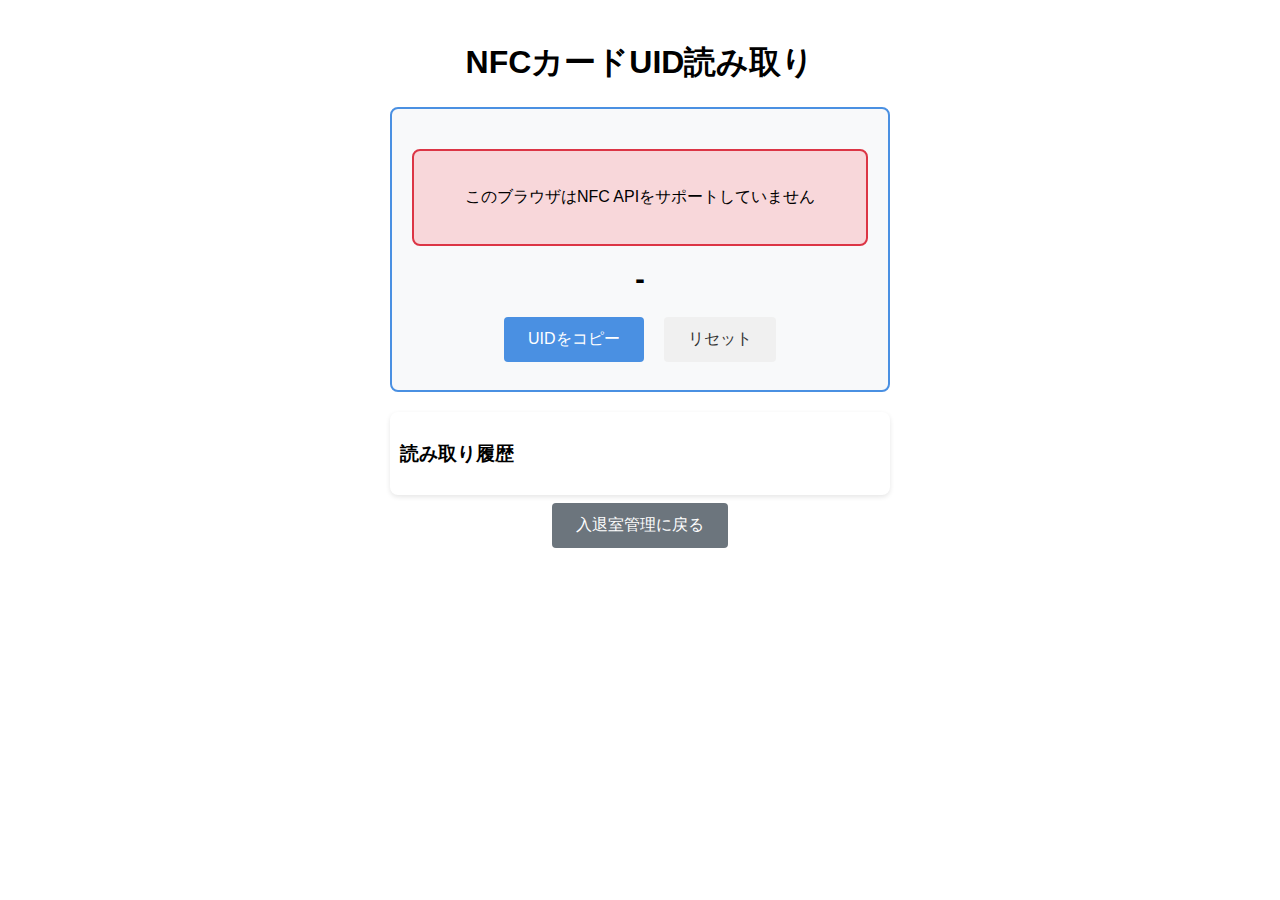
==== uid-reader.html @ c55cb044 "added uid reader functionality" ====
<!DOCTYPE html>
<html>
  <head>
    <meta charset="UTF-8" />
    <meta name="viewport" content="width=device-width, initial-scale=1.0" />
    <title>NFCカードUID読み取り</title>

    <!-- PWA関連のメタタグ -->
    <link rel="manifest" href="manifest.json" />
    <meta name="theme-color" content="#4a90e2" />
    <meta name="apple-mobile-web-app-capable" content="yes" />
    <meta name="apple-mobile-web-app-status-bar-style" content="black" />
    <link rel="apple-touch-icon" href="icons/icon-192x192.png" />

    <link rel="stylesheet" href="style.css" />
    <style>
      .uid-box {
        background-color: #f8f9fa;
        border: 2px solid #4a90e2;
        border-radius: 8px;
        padding: 20px;
        margin: 20px 0;
        text-align: center;
      }

      .uid-value {
        font-size: 24px;
        font-weight: bold;
        margin: 15px 0;
        word-break: break-all;
        font-family: monospace;
      }

      .uid-history {
        margin-top: 20px;
        text-align: left;
        max-height: 200px;
        overflow-y: auto;
        background-color: #fff;
        border-radius: 8px;
        padding: 10px;
        box-shadow: 0 2px 5px rgba(0, 0, 0, 0.1);
      }

      .history-item {
        padding: 8px;
        border-bottom: 1px solid #eee;
        display: flex;
        justify-content: space-between;
        align-items: center;
      }

      .copy-button {
        background-color: #6c757d;
        color: white;
        border: none;
        padding: 5px 10px;
        border-radius: 4px;
        cursor: pointer;
        font-size: 14px;
      }
    </style>
  </head>
  <body>
    <div class="container">
      <h1>NFCカードUID読み取り</h1>

      <div class="uid-box">
        <div id="status" class="status-box scanning">
          <p>カードをかざしてください</p>
        </div>

        <div id="uidDisplay" class="uid-value">-</div>

        <button id="copyButton" class="primary-button">UIDをコピー</button>
        <button id="resetButton" class="secondary-button">リセット</button>
      </div>

      <div class="uid-history">
        <h3>読み取り履歴</h3>
        <div id="historyList"></div>
      </div>

      <a href="index.html" class="navigation-button">入退室管理に戻る</a>
    </div>

    <script>
      document.addEventListener("DOMContentLoaded", () => {
        const status = document.getElementById("status");
        const uidDisplay = document.getElementById("uidDisplay");
        const copyButton = document.getElementById("copyButton");
        const resetButton = document.getElementById("resetButton");
        const historyList = document.getElementById("historyList");

        let isReading = false;
        let currentUID = null;

        // Service Workerの登録
        if ("serviceWorker" in navigator) {
          window.addEventListener("load", () => {
            navigator.serviceWorker
              .register("./service-worker.js")
              .then((registration) => {
                console.log(
                  "ServiceWorker registration successful with scope: ",
                  registration.scope
                );
              })
              .catch((err) => {
                console.log("ServiceWorker registration failed: ", err);
              });
          });
        }

        // NFCスキャン開始
        async function startNfcScan() {
          if ("NDEFReader" in window) {
            try {
              status.innerHTML = "<p>カードをかざしてください</p>";
              status.className = "status-box scanning";

              const ndef = new NDEFReader();
              await ndef.scan();

              ndef.addEventListener("reading", ({ serialNumber }) => {
                if (serialNumber && !isReading) {
                  isReading = true;

                  // UIDを表示
                  currentUID = serialNumber;
                  uidDisplay.textContent = serialNumber;

                  // 成功表示
                  status.innerHTML = "<p>カードを読み取りました</p>";
                  status.className = "status-box success";

                  // 履歴に追加
                  addToHistory(serialNumber);

                  // ビープ音
                  playBeepSound();

                  // 2秒後に再スキャン準備
                  setTimeout(() => {
                    status.innerHTML = "<p>カードをかざしてください</p>";
                    status.className = "status-box scanning";
                    isReading = false;
                  }, 2000);
                }
              });

              console.log("NFC読み取りを開始しました");
            } catch (error) {
              status.innerHTML = `<p>エラー: ${error.message}</p>`;
              status.className = "status-box error";
              console.error("NFC読み取りエラー:", error);
            }
          } else {
            status.innerHTML =
              "<p>このブラウザはNFC APIをサポートしていません</p>";
            status.className = "status-box error";
          }
        }

        // 履歴に追加
        function addToHistory(uid) {
          const now = new Date();
          const timestamp = now.toLocaleTimeString();

          const historyItem = document.createElement("div");
          historyItem.className = "history-item";

          const textSpan = document.createElement("span");
          textSpan.textContent = `${timestamp}: ${uid}`;

          const copyBtn = document.createElement("button");
          copyBtn.className = "copy-button";
          copyBtn.textContent = "コピー";
          copyBtn.onclick = () => {
            navigator.clipboard
              .writeText(uid)
              .then(() => {
                copyBtn.textContent = "✓";
                setTimeout(() => {
                  copyBtn.textContent = "コピー";
                }, 1500);
              })
              .catch((err) => {
                console.error("コピーに失敗しました", err);
              });
          };

          historyItem.appendChild(textSpan);
          historyItem.appendChild(copyBtn);

          historyList.prepend(historyItem);

          // 履歴は最大10件
          if (historyList.children.length > 10) {
            historyList.removeChild(historyList.lastChild);
          }

          // ローカルストレージに保存
          saveHistory();
        }

        // 履歴の保存
        function saveHistory() {
          const historyItems = [];
          for (let i = 0; i < historyList.children.length; i++) {
            const item = historyList.children[i];
            const text = item.getElementsByTagName("span")[0].textContent;
            historyItems.push(text);
          }

          localStorage.setItem("uidHistory", JSON.stringify(historyItems));
        }

        // 履歴の読み込み
        function loadHistory() {
          const savedHistory = localStorage.getItem("uidHistory");
          if (savedHistory) {
            const historyItems = JSON.parse(savedHistory);
            historyItems.forEach((item) => {
              const parts = item.split(": ");
              if (parts.length === 2) {
                const timestamp = parts[0];
                const uid = parts[1];

                const historyItem = document.createElement("div");
                historyItem.className = "history-item";

                const textSpan = document.createElement("span");
                textSpan.textContent = item;

                const copyBtn = document.createElement("button");
                copyBtn.className = "copy-button";
                copyBtn.textContent = "コピー";
                copyBtn.onclick = () => {
                  navigator.clipboard.writeText(uid).then(() => {
                    copyBtn.textContent = "✓";
                    setTimeout(() => {
                      copyBtn.textContent = "コピー";
                    }, 1500);
                  });
                };

                historyItem.appendChild(textSpan);
                historyItem.appendChild(copyBtn);

                historyList.appendChild(historyItem);
              }
            });
          }
        }

        // ビープ音
        function playBeepSound() {
          const beep = new Audio(
            "https://assets.mixkit.co/active_storage/sfx/2869/2869-preview.mp3"
          );
          beep
            .play()
            .catch((e) => console.log("音の再生ができませんでした", e));
        }

        // UIDのコピー
        copyButton.addEventListener("click", () => {
          if (currentUID) {
            navigator.clipboard
              .writeText(currentUID)
              .then(() => {
                copyButton.textContent = "コピーしました";
                setTimeout(() => {
                  copyButton.textContent = "UIDをコピー";
                }, 1500);
              })
              .catch((err) => {
                console.error("クリップボードへのコピーに失敗しました", err);
                alert("コピーに失敗しました");
              });
          } else {
            alert("まだカードが読み取られていません");
          }
        });

        // リセットボタン
        resetButton.addEventListener("click", () => {
          uidDisplay.textContent = "-";
          currentUID = null;
          status.innerHTML = "<p>カードをかざしてください</p>";
          status.className = "status-box scanning";
          isReading = false;
        });

        // 初期処理
        loadHistory();
        startNfcScan();

        // ページがフォーカスを失ったり再取得した時の対応
        document.addEventListener("visibilitychange", () => {
          if (document.visibilityState === "visible") {
            isReading = false;
            startNfcScan();
          }
        });
      });
    </script>
  </body>
</html>
---- style.css ----
/* style.css */
body {
  font-family: Arial, sans-serif;
  margin: 0;
  padding: 0;
}

/* 遷移ボタン用スタイル */
.navigation-button {
  display: inline-block;
  background-color: #6c757d;
  color: white;
  text-decoration: none;
  padding: 12px 24px;
  border-radius: 4px;
  margin: 8px;
  font-size: 16px;
}

.navigation-button:hover {
  background-color: #5a6268;
}

.container {
  max-width: 500px;
  margin: 0 auto;
  padding: 20px;
  text-align: center;
}

.status-box {
  padding: 20px;
  margin: 20px 0;
  border-radius: 8px;
  background-color: #f0f0f0;
}

.scanning {
  background-color: #e8f4ff;
  border: 2px solid #4a90e2;
}

.success {
  background-color: #d4edda;
  border: 2px solid #28a745;
}

.error {
  background-color: #f8d7da;
  border: 2px solid #dc3545;
}

button {
  padding: 12px 24px;
  border: none;
  border-radius: 4px;
  margin: 8px;
  font-size: 16px;
  cursor: pointer;
}

.primary-button {
  background-color: #4a90e2;
  color: white;
}

.secondary-button {
  background-color: #f0f0f0;
  color: #333;
}

/* オフライン表示用 */
.hidden {
  display: none;
}

#offline-message {
  background-color: #ff9800;
  color: white;
  padding: 8px;
  border-radius: 4px;
  margin-top: 10px;
}

/* インストール促進バナー（オプション） */
.install-banner {
  background-color: #4a90e2;
  color: white;
  padding: 10px;
  margin-top: 20px;
  border-radius: 4px;
  display: flex;
  justify-content: space-between;
  align-items: center;
}

.install-button {
  background-color: white;
  color: #4a90e2;
  border: none;
  padding: 8px 12px;
  border-radius: 4px;
  cursor: pointer;
}

/* モバイル端末での表示最適化 */
@media (max-width: 500px) {
  .container {
    padding: 10px;
  }

  h1 {
    font-size: 24px;
  }

  .status-box {
    padding: 15px;
    margin: 10px 0;
  }

  button {
    width: 100%;
    margin: 5px 0;
  }
}
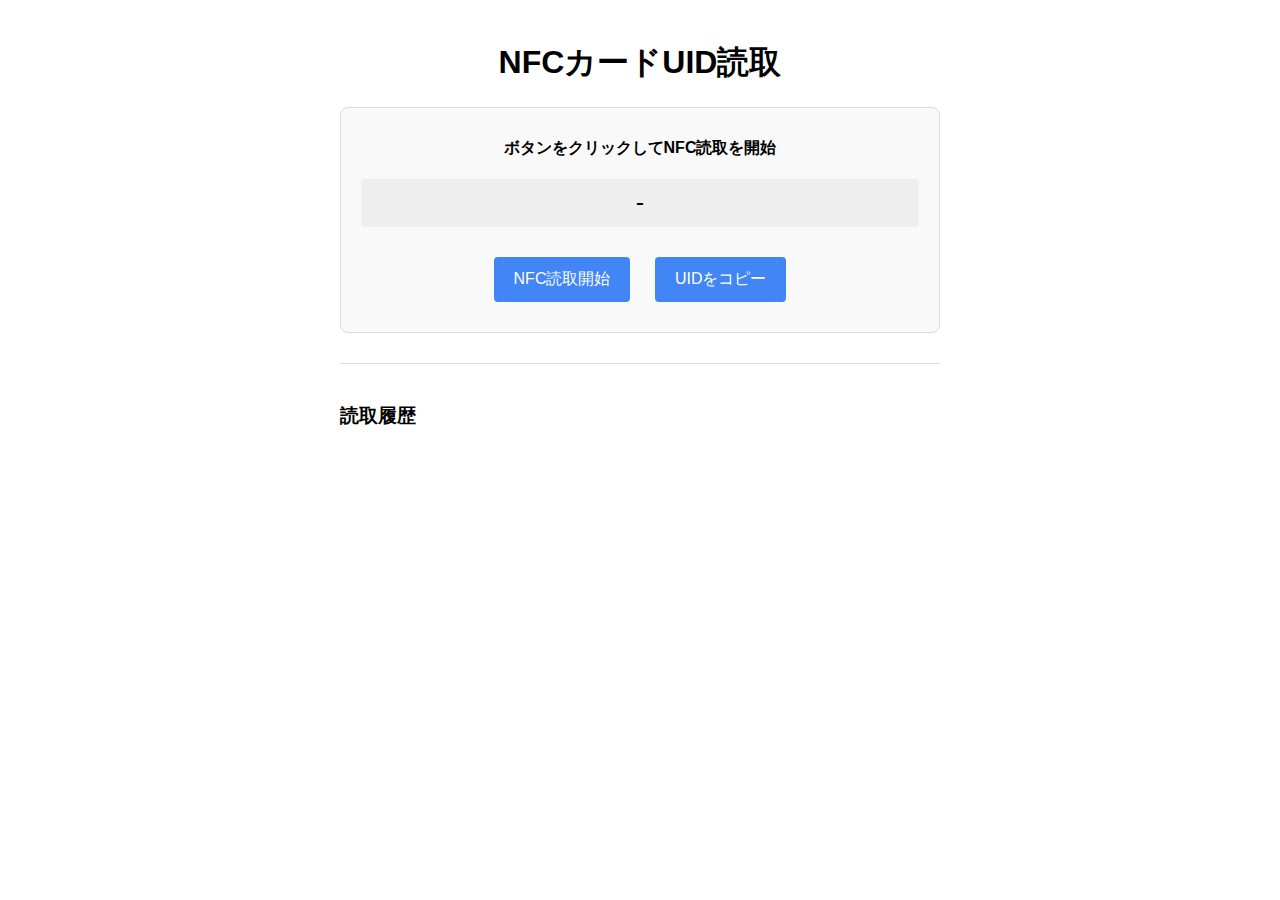
==== commit ae05e1dc: "changed js" ====
--- a/uid-reader.html
+++ b/uid-reader.html
@@ -3,280 +3,148 @@
   <head>
     <meta charset="UTF-8" />
     <meta name="viewport" content="width=device-width, initial-scale=1.0" />
-    <title>NFCカードUID読み取り</title>
-
-    <!-- PWA関連のメタタグ -->
-    <link rel="manifest" href="manifest.json" />
-    <meta name="theme-color" content="#4a90e2" />
-    <meta name="apple-mobile-web-app-capable" content="yes" />
-    <meta name="apple-mobile-web-app-status-bar-style" content="black" />
-    <link rel="apple-touch-icon" href="icons/icon-192x192.png" />
-
-    <link rel="stylesheet" href="style.css" />
+    <title>NFCカードUID読取</title>
     <style>
-      .uid-box {
-        background-color: #f8f9fa;
-        border: 2px solid #4a90e2;
+      body {
+        font-family: sans-serif;
+        max-width: 600px;
+        margin: 0 auto;
+        padding: 20px;
+        text-align: center;
+      }
+      .card {
+        border: 1px solid #ddd;
         border-radius: 8px;
         padding: 20px;
         margin: 20px 0;
-        text-align: center;
-      }
-
-      .uid-value {
+        background-color: #f9f9f9;
+      }
+      .uid-display {
+        font-family: monospace;
         font-size: 24px;
+        margin: 20px 0;
+        padding: 10px;
+        background-color: #eee;
+        border-radius: 4px;
+      }
+      button {
+        background-color: #4285f4;
+        color: white;
+        border: none;
+        padding: 12px 20px;
+        font-size: 16px;
+        border-radius: 4px;
+        cursor: pointer;
+        margin: 10px;
+      }
+      .status {
+        margin: 10px 0;
         font-weight: bold;
-        margin: 15px 0;
-        word-break: break-all;
-        font-family: monospace;
-      }
-
-      .uid-history {
-        margin-top: 20px;
+      }
+      .success {
+        color: green;
+      }
+      .error {
+        color: red;
+      }
+      .reading {
+        color: blue;
+      }
+
+      .history {
         text-align: left;
-        max-height: 200px;
-        overflow-y: auto;
-        background-color: #fff;
-        border-radius: 8px;
-        padding: 10px;
-        box-shadow: 0 2px 5px rgba(0, 0, 0, 0.1);
-      }
-
+        margin-top: 30px;
+        border-top: 1px solid #ddd;
+        padding-top: 20px;
+      }
       .history-item {
         padding: 8px;
         border-bottom: 1px solid #eee;
-        display: flex;
-        justify-content: space-between;
-        align-items: center;
-      }
-
-      .copy-button {
-        background-color: #6c757d;
-        color: white;
-        border: none;
-        padding: 5px 10px;
-        border-radius: 4px;
-        cursor: pointer;
-        font-size: 14px;
       }
     </style>
   </head>
   <body>
-    <div class="container">
-      <h1>NFCカードUID読み取り</h1>
-
-      <div class="uid-box">
-        <div id="status" class="status-box scanning">
-          <p>カードをかざしてください</p>
-        </div>
-
-        <div id="uidDisplay" class="uid-value">-</div>
-
-        <button id="copyButton" class="primary-button">UIDをコピー</button>
-        <button id="resetButton" class="secondary-button">リセット</button>
-      </div>
-
-      <div class="uid-history">
-        <h3>読み取り履歴</h3>
-        <div id="historyList"></div>
-      </div>
-
-      <a href="index.html" class="navigation-button">入退室管理に戻る</a>
+    <h1>NFCカードUID読取</h1>
+
+    <div class="card">
+      <div id="status" class="status">ボタンをクリックしてNFC読取を開始</div>
+      <div id="uid" class="uid-display">-</div>
+      <button id="scanButton">NFC読取開始</button>
+      <button id="copyButton">UIDをコピー</button>
+    </div>
+
+    <div class="history">
+      <h3>読取履歴</h3>
+      <div id="historyList"></div>
     </div>
 
     <script>
       document.addEventListener("DOMContentLoaded", () => {
         const status = document.getElementById("status");
-        const uidDisplay = document.getElementById("uidDisplay");
+        const uidDisplay = document.getElementById("uid");
+        const scanButton = document.getElementById("scanButton");
         const copyButton = document.getElementById("copyButton");
-        const resetButton = document.getElementById("resetButton");
         const historyList = document.getElementById("historyList");
 
-        let isReading = false;
         let currentUID = null;
 
-        // Service Workerの登録
-        if ("serviceWorker" in navigator) {
-          window.addEventListener("load", () => {
-            navigator.serviceWorker
-              .register("./service-worker.js")
-              .then((registration) => {
-                console.log(
-                  "ServiceWorker registration successful with scope: ",
-                  registration.scope
-                );
-              })
-              .catch((err) => {
-                console.log("ServiceWorker registration failed: ", err);
-              });
-          });
-        }
-
-        // NFCスキャン開始
-        async function startNfcScan() {
-          if ("NDEFReader" in window) {
-            try {
-              status.innerHTML = "<p>カードをかざしてください</p>";
-              status.className = "status-box scanning";
-
-              const ndef = new NDEFReader();
-              await ndef.scan();
-
-              ndef.addEventListener("reading", ({ serialNumber }) => {
-                if (serialNumber && !isReading) {
-                  isReading = true;
-
-                  // UIDを表示
-                  currentUID = serialNumber;
-                  uidDisplay.textContent = serialNumber;
-
-                  // 成功表示
-                  status.innerHTML = "<p>カードを読み取りました</p>";
-                  status.className = "status-box success";
-
-                  // 履歴に追加
-                  addToHistory(serialNumber);
-
-                  // ビープ音
-                  playBeepSound();
-
-                  // 2秒後に再スキャン準備
-                  setTimeout(() => {
-                    status.innerHTML = "<p>カードをかざしてください</p>";
-                    status.className = "status-box scanning";
-                    isReading = false;
-                  }, 2000);
-                }
-              });
-
-              console.log("NFC読み取りを開始しました");
-            } catch (error) {
-              status.innerHTML = `<p>エラー: ${error.message}</p>`;
-              status.className = "status-box error";
-              console.error("NFC読み取りエラー:", error);
-            }
-          } else {
-            status.innerHTML =
-              "<p>このブラウザはNFC APIをサポートしていません</p>";
-            status.className = "status-box error";
-          }
-        }
-
-        // 履歴に追加
-        function addToHistory(uid) {
-          const now = new Date();
-          const timestamp = now.toLocaleTimeString();
-
-          const historyItem = document.createElement("div");
-          historyItem.className = "history-item";
-
-          const textSpan = document.createElement("span");
-          textSpan.textContent = `${timestamp}: ${uid}`;
-
-          const copyBtn = document.createElement("button");
-          copyBtn.className = "copy-button";
-          copyBtn.textContent = "コピー";
-          copyBtn.onclick = () => {
-            navigator.clipboard
-              .writeText(uid)
-              .then(() => {
-                copyBtn.textContent = "✓";
-                setTimeout(() => {
-                  copyBtn.textContent = "コピー";
-                }, 1500);
-              })
-              .catch((err) => {
-                console.error("コピーに失敗しました", err);
-              });
-          };
-
-          historyItem.appendChild(textSpan);
-          historyItem.appendChild(copyBtn);
-
-          historyList.prepend(historyItem);
-
-          // 履歴は最大10件
-          if (historyList.children.length > 10) {
-            historyList.removeChild(historyList.lastChild);
-          }
-
-          // ローカルストレージに保存
-          saveHistory();
-        }
-
-        // 履歴の保存
-        function saveHistory() {
-          const historyItems = [];
-          for (let i = 0; i < historyList.children.length; i++) {
-            const item = historyList.children[i];
-            const text = item.getElementsByTagName("span")[0].textContent;
-            historyItems.push(text);
-          }
-
-          localStorage.setItem("uidHistory", JSON.stringify(historyItems));
-        }
-
-        // 履歴の読み込み
-        function loadHistory() {
-          const savedHistory = localStorage.getItem("uidHistory");
-          if (savedHistory) {
-            const historyItems = JSON.parse(savedHistory);
-            historyItems.forEach((item) => {
-              const parts = item.split(": ");
-              if (parts.length === 2) {
-                const timestamp = parts[0];
-                const uid = parts[1];
-
-                const historyItem = document.createElement("div");
-                historyItem.className = "history-item";
-
-                const textSpan = document.createElement("span");
-                textSpan.textContent = item;
-
-                const copyBtn = document.createElement("button");
-                copyBtn.className = "copy-button";
-                copyBtn.textContent = "コピー";
-                copyBtn.onclick = () => {
-                  navigator.clipboard.writeText(uid).then(() => {
-                    copyBtn.textContent = "✓";
-                    setTimeout(() => {
-                      copyBtn.textContent = "コピー";
-                    }, 1500);
-                  });
-                };
-
-                historyItem.appendChild(textSpan);
-                historyItem.appendChild(copyBtn);
-
-                historyList.appendChild(historyItem);
-              }
+        // NFC読取ボタン
+        scanButton.addEventListener("click", async () => {
+          status.textContent = "読取準備中...";
+          status.className = "status reading";
+
+          try {
+            console.log("NFCスキャン開始を試みます...");
+            const ndef = new NDEFReader();
+            await ndef.scan();
+            console.log("NFCスキャン開始成功!");
+
+            status.textContent = "カードをかざしてください";
+
+            ndef.addEventListener("reading", ({ serialNumber }) => {
+              console.log("カード読取成功:", serialNumber);
+              currentUID = serialNumber;
+              uidDisplay.textContent = serialNumber;
+
+              status.textContent = "読取成功！";
+              status.className = "status success";
+
+              // 履歴に追加
+              addToHistory(serialNumber);
+
+              // 5秒後に再度読取待機状態に
+              setTimeout(() => {
+                status.textContent = "カードをかざしてください";
+                status.className = "status reading";
+              }, 5000);
             });
-          }
-        }
-
-        // ビープ音
-        function playBeepSound() {
-          const beep = new Audio(
-            "https://assets.mixkit.co/active_storage/sfx/2869/2869-preview.mp3"
-          );
-          beep
-            .play()
-            .catch((e) => console.log("音の再生ができませんでした", e));
-        }
-
-        // UIDのコピー
+
+            ndef.addEventListener("readingerror", (error) => {
+              console.error("読取エラー:", error);
+              status.textContent = `読取エラー: ${error}`;
+              status.className = "status error";
+            });
+          } catch (error) {
+            console.error("NFCエラー:", error);
+            status.textContent = `エラー: ${error.message}`;
+            status.className = "status error";
+          }
+        });
+
+        // コピーボタン
         copyButton.addEventListener("click", () => {
           if (currentUID) {
             navigator.clipboard
               .writeText(currentUID)
               .then(() => {
-                copyButton.textContent = "コピーしました";
+                const originalText = copyButton.textContent;
+                copyButton.textContent = "コピー完了!";
                 setTimeout(() => {
-                  copyButton.textContent = "UIDをコピー";
-                }, 1500);
+                  copyButton.textContent = originalText;
+                }, 2000);
               })
               .catch((err) => {
-                console.error("クリップボードへのコピーに失敗しました", err);
+                console.error("コピーエラー:", err);
                 alert("コピーに失敗しました");
               });
           } else {
@@ -284,26 +152,52 @@
           }
         });
 
-        // リセットボタン
-        resetButton.addEventListener("click", () => {
-          uidDisplay.textContent = "-";
-          currentUID = null;
-          status.innerHTML = "<p>カードをかざしてください</p>";
-          status.className = "status-box scanning";
-          isReading = false;
-        });
-
-        // 初期処理
+        // 履歴に追加する関数
+        function addToHistory(uid) {
+          const now = new Date();
+          const timestamp = now.toLocaleTimeString();
+
+          const historyItem = document.createElement("div");
+          historyItem.className = "history-item";
+          historyItem.textContent = `${timestamp}: ${uid}`;
+
+          historyList.insertBefore(historyItem, historyList.firstChild);
+
+          // 履歴は最大10件まで
+          if (historyList.children.length > 10) {
+            historyList.removeChild(historyList.lastChild);
+          }
+
+          // ローカルストレージに保存
+          saveHistory();
+        }
+
+        // 履歴を保存
+        function saveHistory() {
+          const historyItems = [];
+          for (let i = 0; i < historyList.children.length; i++) {
+            historyItems.push(historyList.children[i].textContent);
+          }
+
+          localStorage.setItem("nfcUidHistory", JSON.stringify(historyItems));
+        }
+
+        // 履歴を読み込み
+        function loadHistory() {
+          const savedHistory = localStorage.getItem("nfcUidHistory");
+          if (savedHistory) {
+            const historyItems = JSON.parse(savedHistory);
+            historyItems.forEach((item) => {
+              const historyItem = document.createElement("div");
+              historyItem.className = "history-item";
+              historyItem.textContent = item;
+              historyList.appendChild(historyItem);
+            });
+          }
+        }
+
+        // 初期読み込み
         loadHistory();
-        startNfcScan();
-
-        // ページがフォーカスを失ったり再取得した時の対応
-        document.addEventListener("visibilitychange", () => {
-          if (document.visibilityState === "visible") {
-            isReading = false;
-            startNfcScan();
-          }
-        });
       });
     </script>
   </body>
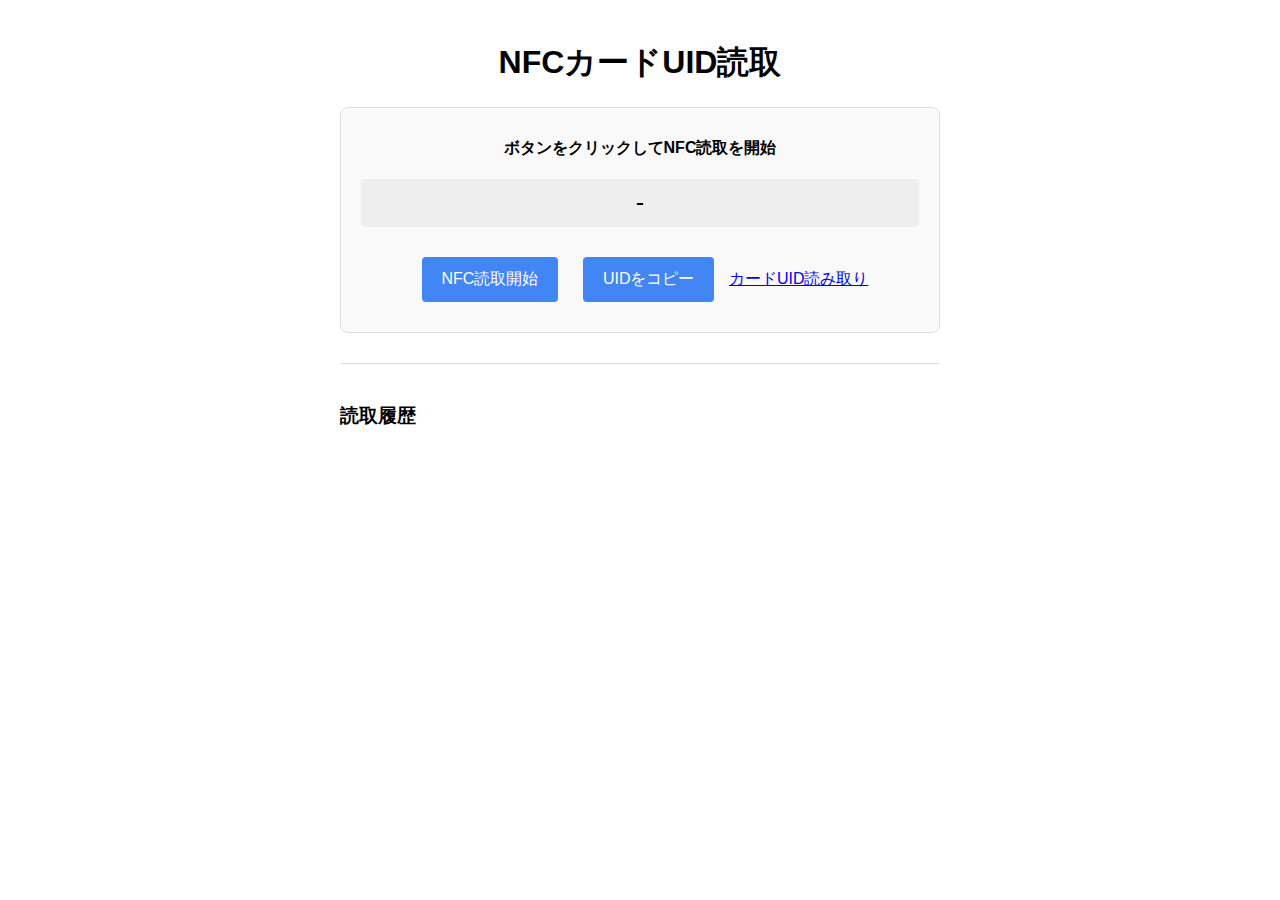
==== commit d0976750: "added button" ====
--- a/uid-reader.html
+++ b/uid-reader.html
@@ -71,6 +71,9 @@
       <div id="uid" class="uid-display">-</div>
       <button id="scanButton">NFC読取開始</button>
       <button id="copyButton">UIDをコピー</button>
+
+      <!-- UID読み取り画面への遷移ボタン -->
+      <a href="uid-reader.html" class="navigation-button">カードUID読み取り</a>
     </div>
 
     <div class="history">
